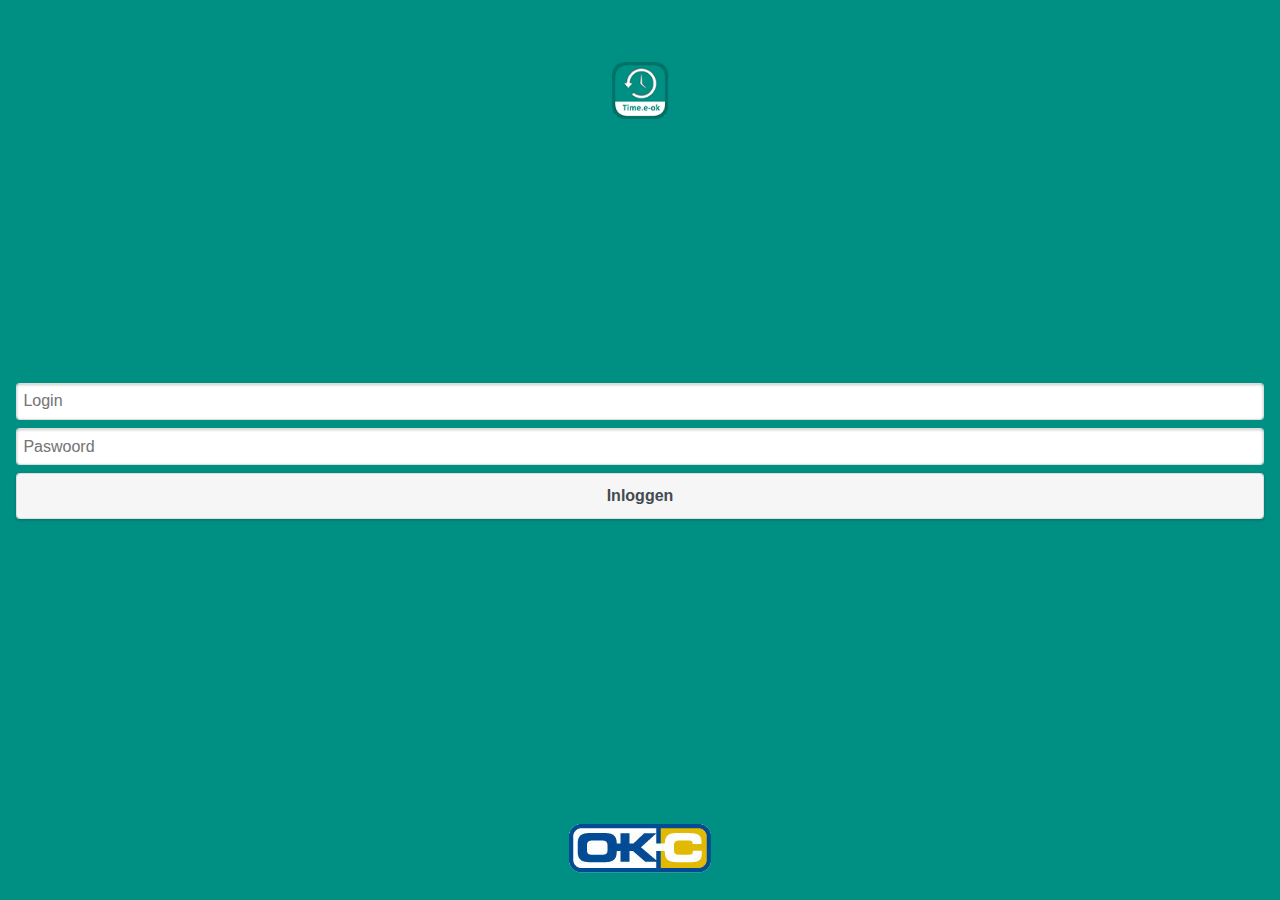
==== www/index.html @ bc642653 "Update" ====
﻿<!DOCTYPE html>
<!--
    Copyright (c) 2012-2014 Adobe Systems Incorporated. All rights reserved.

    Licensed to the Apache Software Foundation (ASF) under one
    or more contributor license agreements.  See the NOTICE file
    distributed with this work for additional information
    regarding copyright ownership.  The ASF licenses this file
    to you under the Apache License, Version 2.0 (the
    "License"); you may not use this file except in compliance
    with the License.  You may obtain a copy of the License at

    http://www.apache.org/licenses/LICENSE-2.0

    Unless required by applicable law or agreed to in writing,
    software distributed under the License is distributed on an
    "AS IS" BASIS, WITHOUT WARRANTIES OR CONDITIONS OF ANY
     KIND, either express or implied.  See the License for the
    specific language governing permissions and limitations
    under the License.
-->
<html>
    <head>
        <meta charset="utf-8" />
        <meta name="format-detection" content="telephone=no" />
        <meta name="msapplication-tap-highlight" content="no" />
        <!-- WARNING: for iOS 7, remove the width=device-width and height=device-height attributes. See https://issues.apache.org/jira/browse/CB-4323 -->
        <meta name="viewport" content="user-scalable=no, initial-scale=1, maximum-scale=1, minimum-scale=1, width=device-width, height=device-height, target-densitydpi=device-dpi" />
        <title>Time.e-ok</title>
		<link rel="stylesheet" type="text/css" href="css/reset.css" />
		<link rel="stylesheet" type="text/css" href="css/stijl.css" />
		<link href="css/jquery.mobile-1.4.3.min.css" rel="stylesheet" />
		<link rel="stylesheet" type="text/css" href="css/tijdsregistratie.css" />
		<script src="js/jquery-1.10.2.min.js"></script>
		<script src="js/jquery.mobile-1.4.3.min.js"></script>
		<script src="js/database-connection.js"></script>
    </head>
    <body class="ui-mobile-viewport ui-overlay-c">
        <div data-role="page" id="login" data-theme="a">
			<div data-role="content" class="ui-content" role="main">
				<div class="melding" onclick="hideMelding()">
				</div>
				<div class="headerLogo">
					<img src="img/time.e-ok_Logo.png" width="57" height="57" />
				</div>
				<div id="containerLogin">
					<input type="email" id="loginInput" placeholder="Login" />
					<input type="password" id="paswoordInput" placeholder="Paswoord" />
					<input type="button" id="inloggen" value="Inloggen" data-role="button" />
				</div>
				<div id="containerLoading">
					<img src="img/gif-load.gif" />
				</div>
			</div>
			<div data-role="footer" data-position="fixed">
				<img src="img/logo-okc.png" />
			</div>
		</div>

        <script type="text/javascript" src="cordova.js"></script>
        <script type="text/javascript" src="js/index.js"></script>
        <script type="text/javascript">
            app.initialize();
        </script>
        <script>
            var APIVersion = '2';

            function deviceReady() {
                if (navigator.geolocation) {
                    var geoSuccessHandler = function (position) { };

                    var geoErrorHandler = function (error) { };

                    var positionOptions = {
                        enableHighAccuracy: true,
                        maximumAge: 0
                    }
                    navigator.geolocation.getCurrentPosition(geoSuccessHandler, geoErrorHandler, positionOptions);
                }
            }

            var timeout;
            $(document).ready(function () {
                var mdwID = window.localStorage.getItem("mdwID");

                if (mdwID != null) {
                    $.ajax({
                        headers: { 'Access-Control-Allow-Origin': "*" },
                        url: url + 'api/User/getVersionInfo/?apiVersion=' + APIVersion,
                        cache: false,
                        type: 'GET',
                        contentType: 'application/json; charset=utf-8',
                        success: function (data) {
                            window.localStorage.setItem("mdwID", mdwID);
                            window.location.href = "./home.html#home";
                        },
                        error: function (e) {
                            if (e.responseJSON == undefined || e.responseJSON == null)
                                melding("U heeft geen internet connectie.", 3000, 'error');
                            else
                                melding(e.responseJSON, 3000, 'error');
                        }
                    });
                }
            });

            $("#inloggen").on('click', function () {
                $('#containerLogin').css('display', 'none');
                $('#containerLoading').css('display', 'block');
                login();
            });

            $('#loginInput, #paswoordInput').focus(function () {
                $('[data-role=footer]').css("display", "none");
            });

            function melding(bericht, fadeDelay, status) {
                switch (status) {
                    case "error":
                        $('.melding').css('background-color', '#ff5757');
                        break;
                    case "warning":
                        $('.melding').css('background-color', '#ffdd57');
                        break;
                    case "success":
                        $('.melding').css('background-color', '#57dd57');
                        break;
                }
                $('.melding').text(bericht);
                $('.melding').fadeIn();
                window.clearTimeout(timeout);
                timeout = setTimeout(function () { $('.melding').fadeOut(); }, fadeDelay);
            }

            function hideMelding() {
                clearTimeout(timeout);
                $('.melding').fadeOut();
            }

            function login() {
                console.log('login');
                var user = { UserName: $("#loginInput").val(), Paswoord: $("#paswoordInput").val(), MedewerkerID: 0, Role: "" };

                $.ajax({
                    url: url + 'api/user/login/?apiVersion=' + APIVersion,
                    type: 'POST',
                    async: false,
                    contentType: 'application/json',
                    data: JSON.stringify(user),
                    success: function (data) {
                        window.localStorage.setItem("mdwID", data.MedewerkerID);
                        window.location.href = "./home.html#home";
                    },
                    error: function (e) {
                        $('#containerLogin').css('display', 'block');
                        $('#containerLoading').css('display', 'none');

                        if (e.responseJSON == undefined || e.responseJSON == null)
                            melding("U heeft geen internet connectie.", 3000, 'error');
                        else {
                            if (e.responseJSON == "login") {
                                melding("Deze login heeft geen toegang tot de applicatie.", 3000, 'error');
                            } else if (e.responseJSON == "wachtwoord") {
                                melding("U heeft een verkeerd wachtwoord ingevoerd.", 3000, 'error');
                            } else if (e.responseJSON = "versie") {
                                melding("Gelieve de nieuwste versie van de app te installeren. Deze is gratis beschikbaar in de app store.", 3000, 'error');
                            } else if (e.responseJSON = "orgInactief") {
                                melding("Uw toegang is niet langer actief. Contacteer de HR-verantwoordelijk van uw organisatie!", 3000, 'error');
                            } else {
                                melding(e.responseJSON, 3000, 'error');
                            }
                        }
                    },
                    dataType: 'json',
                    contentType: "application/json"
                });
            }
        </script>
    </body>
</html>
---- www/css/stijl.css ----
﻿html, body {
    width: 100%;
    position: relative;
}

h1 a {
    color: white !important;
    text-decoration: none;
}

b {
    font-weight: bold;
}

a {
    text-decoration: none;
}

.ui-datepicker-calendar {
    display: none;
}

.ui-footer {
    text-align: center;
}

.ui-content {
    padding: 12px !important;
}

.clear-fix {
    clear: both;
}

.header {
    border-bottom: 3px #007369 solid !important;
    max-height: 52px;
}

.header h1 {
    padding: 14px 0px 11px 0px !important;
}

.header .left {
    float: left;
    width: 100px;
}

.header .left a {
    padding: 13px 0 11px 12px !important;
    color: white;
    width: 50px;
    display: inline-block;
    text-align: left;
    float: left;
}

.header .left a img {
    height: 22px;
}

.header .right {
    float: right;
    width: 100px;
}

.header .right a {
    padding: 13px 12px 11px 0px !important;
    width: 50px;
    display: inline-block;
    text-align: right;
    float: right;
}

.header .right a img {
    height: 22px;
}

.header .center {
    text-align: center;
    margin: 0 auto;
    width: 100px;
}

.menu li a {
    display: block;
    padding: 15px 0 15px 15px;
    border-bottom: 2px solid #e5e5e5;
    text-decoration: none;
    font-weight: normal;
    cursor: pointer;
    clear: both;
}

.menu li a span {
    float: left;
    margin-top: 3px;
}

.menu li a img {
    width: 25px;
    margin-right: 10px;
    float: left;
}

[data-role=footer] {
    margin-bottom: 20px;
}

[data-role=panel] {
    margin-top: 51px;
}

#load-statistieken {
    margin: 25px auto;
    width: 32px;
}

#legende {
    margin-top: 15px;
    display: none;
    text-align: center;
    width: 90%;
    background-color: #FFC954;
    padding: 5px 5%;
}

.hasDatepicker {
    max-width: 100% !important;
}

/*Oorspronkelijk project*/
#containerStart, #containerStop, #containerKeuze, #containerVergeten, #commentaar, #containerTime {
    display: none;
}

form {
    text-align: center;
}

#containerPagina {
    position: relative;
}

#containerLogin {
    position: absolute;
    margin-top: -75px;
    top: 50%;
    left: 16px;
    right: 16px;
}

#containerLoading {
    position: absolute;
    margin-top: -15px;
    top: 50%;
    left: 16px;
    right: 16px;
    text-align: center;
    display: none;
}

.melding {
    position: absolute;
    top: 51px;
    left: 0;
    right: 0;
    display: none;
    background-color: #FF5757;
    color: white;
    padding: 16px;
    text-align: center;
    z-index: 1;
    font-size: 14px;
}

#login .melding {
    top: 0;
}

p {
    margin: 10px 0;
}

.textbox-small {
    width: 100px !important;
    text-align: center;
}

.time {
    margin: 15% auto;
    text-align: center;
}

#containerTime {
    margin: 80px auto 0px auto;
    text-align: center;
    width: 300px;
    height: 286px;
}

#containerTime #tijdAanHetWerk {
    font-size: 18px;
    font-weight: bold;
}

#containerTime #progressbar {
    width: 200px;
    margin-left: auto;
    margin-right: auto;
    text-align: center;
    overflow: hidden;
    position: relative;
    vertical-align: middle;
    margin-bottom: 15px;
}

#containerTime #progressbarLabel {
    float: left;
    width: 100%;
    height: 100%;
    position: absolute;
    vertical-align: middle;
    line-height: 25px;
}

.start {
    background: #33AD5C;
    color: #FFFFFF;
    border: 1px solid #33AD5C;
}

.stop {
    background: #FF4D4D;
    color: #FFFFFF;
    border: 1px solid #FF4D4D;
}

.stop:hover {
    zoom: 1;
}

.commentaar {
    height: 60px;
    display: block;
    padding: 5px;
    max-width: 200px !important;
    margin-left: auto !important;
    margin-right: auto !important;
}

#containerTime input[type=button] {
    width: 200px !important;
}

.knop {
    zoom: 1;
    padding: 2px 8px;
    margin: 5px 0;
    height: 50px;
    -webkit-appearance: none;
}

.tabel_uren {
    width: 100%;
}

.tabel_uren td, .tabel_uren th {
    padding: 10px 0px 10px 0px;
    width: 33%;
    border: 1px solid #c6c6c6;
    text-align: center;
}

.tabel_uren > tbody > tr > th {
    background-color: #f5f5f5;
}

.tabel_uren > tbody > tr > td:first-child {
    background-color: #f5f5f5;
}

.tabel_uren span {
    cursor: pointer;
}

.headerLogo {
    margin-top: 50px;
    text-align: center;
}

.ui-panel-inner {
    padding: 0 !important;
}

#About #contactGeg p {
    font-weight: bold;
    font-size: 13pt;
}

#contactGeg {
    position: absolute;
    text-align: center;
    left: 50%;
    margin-left: -86px;
    top: 50%;
    margin-top: -102px;
    color: #008f83;
}

#contactGeg p:nth-child(5) {
    margin-bottom: 20px;
}

#abPageFooter {
    text-align: center;
    position: absolute;
    bottom: 0;
    margin-bottom: 15px;
}
---- www/css/tijdsregistratie.css ----
/*!
* http://themeroller.jquerymobile.com/?ver=1.4.2&style_id=20140510-15
* jQuery Mobile 1.4.2
* Git HEAD hash: 9d9a42a27d0c693e8b5569c3a10d771916af5045 <> Date: Fri Feb 28 2014 17:32:01 UTC
* http://jquerymobile.com
*
* Copyright 2010, 2014 jQuery Foundation, Inc. and other contributors
* Released under the MIT license.
* http://jquery.org/license
*
*/


/* Globals */
/* Font
-----------------------------------------------------------------------------------------------------------*/
html {
	font-size: 100%;
}
body,
input,
select,
textarea,
button,
.ui-btn {
	font-size: 1em;
	line-height: 1.3;
	        font-family: sans-serif /*{global-font-family}*/;
}
legend,
.ui-input-text input,
.ui-input-search input {
	color: inherit;
	text-shadow: inherit;
}
/* Form labels (overrides font-weight bold in bars, and mini font-size) */
.ui-mobile label,
div.ui-controlgroup-label {
	font-weight: normal;
	font-size: 16px;
}
/* Separators
-----------------------------------------------------------------------------------------------------------*/
/* Field contain separator (< 28em) */
.ui-field-contain {
	border-bottom-color: #828282;
	border-bottom-color: rgba(0,0,0,.15);
	border-bottom-width: 1px;
	border-bottom-style: solid;
}
/* Table opt-in classes: strokes between each row, and alternating row stripes */
/* Classes table-stroke and table-stripe are deprecated in 1.4. */
.table-stroke thead th,
.table-stripe thead th,
.table-stripe tbody tr:last-child {
	border-bottom: 1px solid #d6d6d6; /* non-RGBA fallback */
	border-bottom: 1px solid rgba(0,0,0,.1);
}
.table-stroke tbody th,
.table-stroke tbody td {
	border-bottom: 1px solid #e6e6e6; /* non-RGBA fallback  */
	border-bottom: 1px solid rgba(0,0,0,.05);
}
.table-stripe.table-stroke tbody tr:last-child th,
.table-stripe.table-stroke tbody tr:last-child td {
	border-bottom: 0;
}
.table-stripe tbody tr:nth-child(odd) td,
.table-stripe tbody tr:nth-child(odd) th {
	background-color: #eeeeee; /* non-RGBA fallback  */
	background-color: rgba(0,0,0,.04);
}
/* Buttons
-----------------------------------------------------------------------------------------------------------*/
.ui-btn,
label.ui-btn {
	font-weight: bold;
	border-width: 1px;
	border-style: solid;
}
.ui-btn:link {
	text-decoration: none !important;
}
.ui-btn-active {
	cursor: pointer;
}
/* Corner rounding
-----------------------------------------------------------------------------------------------------------*/
/* Class ui-btn-corner-all deprecated in 1.4 */
.ui-corner-all {
	-webkit-border-radius: 0.2em /*{global-radii-blocks}*/;
	border-radius: 0.2em /*{global-radii-blocks}*/;
}
/* Buttons */
.ui-btn-corner-all,
.ui-btn.ui-corner-all,
/* Slider track */
.ui-slider-track.ui-corner-all,
/* Flipswitch */
.ui-flipswitch.ui-corner-all,
/* Count bubble */
.ui-li-count {
	-webkit-border-radius: 0.2em /*{global-radii-buttons}*/;
	border-radius: 0.2em /*{global-radii-buttons}*/;
}
/* Icon-only buttons */
.ui-btn-icon-notext.ui-btn-corner-all,
.ui-btn-icon-notext.ui-corner-all {
	-webkit-border-radius: 1em;
	border-radius: 1em;
}
/* Radius clip workaround for cleaning up corner trapping */
.ui-btn-corner-all,
.ui-corner-all {
	-webkit-background-clip: padding;
	background-clip: padding-box;
}
/* Popup arrow */
.ui-popup.ui-corner-all > .ui-popup-arrow-guide {
	left: 0.2em /*{global-radii-blocks}*/;
	right: 0.2em /*{global-radii-blocks}*/;
	top: 0.2em /*{global-radii-blocks}*/;
	bottom: 0.2em /*{global-radii-blocks}*/;
}
/* Shadow
-----------------------------------------------------------------------------------------------------------*/
.ui-shadow {
	-webkit-box-shadow: 0 1px 3px /*{global-box-shadow-size}*/ rgba(0,0,0,0.2) /*{global-box-shadow-color}*/;
	-moz-box-shadow: 0 1px 3px /*{global-box-shadow-size}*/ rgba(0,0,0,0.2) /*{global-box-shadow-color}*/;
	box-shadow: 0 1px 3px /*{global-box-shadow-size}*/ rgba(0,0,0,0.2) /*{global-box-shadow-color}*/;
}
.ui-shadow-inset {
	-webkit-box-shadow: inset 0 1px 3px /*{global-box-shadow-size}*/ rgba(0,0,0,0.2) /*{global-box-shadow-color}*/;
	-moz-box-shadow: inset 0 1px 3px /*{global-box-shadow-size}*/ rgba(0,0,0,0.2) /*{global-box-shadow-color}*/;
	box-shadow: inset 0 1px 3px /*{global-box-shadow-size}*/ rgba(0,0,0,0.2) /*{global-box-shadow-color}*/;
}
.ui-overlay-shadow {
	-webkit-box-shadow: 0 0 12px 		rgba(0,0,0,.6);
	-moz-box-shadow: 0 0 12px 			rgba(0,0,0,.6);
	box-shadow: 0 0 12px 				rgba(0,0,0,.6);
}
/* Icons
-----------------------------------------------------------------------------------------------------------*/
.ui-btn-icon-left:after,
.ui-btn-icon-right:after,
.ui-btn-icon-top:after,
.ui-btn-icon-bottom:after,
.ui-btn-icon-notext:after {
	background-color: #666666 /*{global-icon-color}*/;
	background-color: rgba(0,0,0,.3) /*{global-icon-disc}*/;
	background-position: center center;
	background-repeat: no-repeat;
	-webkit-border-radius: 1em;
	border-radius: 1em;
}
/* Alt icons */
.ui-alt-icon.ui-btn:after,
.ui-alt-icon .ui-btn:after,
html .ui-alt-icon.ui-checkbox-off:after,
html .ui-alt-icon.ui-radio-off:after,
html .ui-alt-icon .ui-checkbox-off:after,
html .ui-alt-icon .ui-radio-off:after {
	background-color: #666666 /*{global-icon-color}*/;
	background-color: 					rgba(0,0,0,.15);
}
/* No disc */
.ui-nodisc-icon.ui-btn:after,
.ui-nodisc-icon .ui-btn:after {
	background-color: transparent;
}
/* Icon shadow */
.ui-shadow-icon.ui-btn:after,
.ui-shadow-icon .ui-btn:after {
	-webkit-box-shadow: 0 1px 0 rgba(255,255,255,.3) /*{global-icon-shadow}*/;
	-moz-box-shadow: 0 1px 0 rgba(255,255,255,.3) /*{global-icon-shadow}*/;
	box-shadow: 0 1px 0 rgba(255,255,255,.3) /*{global-icon-shadow}*/;
}
/* Checkbox and radio */
.ui-btn.ui-checkbox-off:after,
.ui-btn.ui-checkbox-on:after,
.ui-btn.ui-radio-off:after,
.ui-btn.ui-radio-on:after {
	display: block;
	width: 18px;
	height: 18px;
	margin: -9px 2px 0 2px;
}
.ui-checkbox-off:after,
.ui-btn.ui-radio-off:after {
	filter: Alpha(Opacity=30);
	opacity: .3;
}
.ui-btn.ui-checkbox-off:after,
.ui-btn.ui-checkbox-on:after {
	-webkit-border-radius: .1875em;
	border-radius: .1875em;
}
.ui-radio .ui-btn.ui-radio-on:after {
	background-image: none;
	background-color: #fff;
	width: 8px;
	height: 8px;
	border-width: 5px;
	border-style: solid; 
}
.ui-alt-icon.ui-btn.ui-radio-on:after,
.ui-alt-icon .ui-btn.ui-radio-on:after {
	background-color: #000;
}
/* Loader */
.ui-icon-loading {
	background: url("images/ajax-loader.gif");
	background-size: 2.875em 2.875em;
}
/* Swatches */
/* A
-----------------------------------------------------------------------------------------------------------*/
/* Bar: Toolbars, dividers, slider track */
.ui-bar-a,
.ui-page-theme-a .ui-bar-inherit,
html .ui-bar-a .ui-bar-inherit,
html .ui-body-a .ui-bar-inherit,
html body .ui-group-theme-a .ui-bar-inherit {
	background-color: #008f83 /*{a-bar-background-color}*/;
	border-color: #008f83 /*{a-bar-border}*/;
	color: #ffffff /*{a-bar-color}*/;
	text-shadow: 0 /*{a-bar-shadow-x}*/ 0px /*{a-bar-shadow-y}*/ 0 /*{a-bar-shadow-radius}*/ #444444 /*{a-bar-shadow-color}*/;
	font-weight: bold;
}
.ui-bar-a {
	border-width: 1px;
	border-style: solid;
}
/* Page and overlay */
.ui-overlay-a,
.ui-page-theme-a,
.ui-page-theme-a .ui-panel-wrapper {
	background-color: #008f83 /*{a-page-background-color}*/;
	border-color: #008f83 /*{a-page-border}*/;
	color: #ffffff /*{a-page-color}*/;
	text-shadow: 0 /*{a-page-shadow-x}*/ 0px /*{a-page-shadow-y}*/ 0 /*{a-page-shadow-radius}*/ #444444 /*{a-page-shadow-color}*/;
}
/* Body: Read-only lists, text inputs, collapsible content */
.ui-body-a,
.ui-page-theme-a .ui-body-inherit,
html .ui-bar-a .ui-body-inherit,
html .ui-body-a .ui-body-inherit,
html body .ui-group-theme-a .ui-body-inherit,
html .ui-panel-page-container-a {
	background-color: #ffffff /*{a-body-background-color}*/;
	border-color: #dddddd /*{a-body-border}*/;
	color: #434a51 /*{a-body-color}*/;
	text-shadow: 0 /*{a-body-shadow-x}*/ 0px /*{a-body-shadow-y}*/ 0 /*{a-body-shadow-radius}*/ #f3f3f3 /*{a-body-shadow-color}*/;
}
.ui-body-a {
	border-width: 1px;
	border-style: solid;
}
/* Links */
.ui-page-theme-a a,
html .ui-bar-a a,
html .ui-body-a a,
html body .ui-group-theme-a a {
	color: #434a51 /*{a-link-color}*/;
	font-weight: bold;
}
.ui-page-theme-a a:visited,
html .ui-bar-a a:visited,
html .ui-body-a a:visited,
html body .ui-group-theme-a a:visited {
    color: #22303d /*{a-link-visited}*/;
}
.ui-page-theme-a a:hover,
html .ui-bar-a a:hover,
html .ui-body-a a:hover,
html body .ui-group-theme-a a:hover {
	color: #3c566c /*{a-link-hover}*/;
}
.ui-page-theme-a a:active,
html .ui-bar-a a:active,
html .ui-body-a a:active,
html body .ui-group-theme-a a:active {
	color: #354b5e /*{a-link-active}*/;
}
/* Button up */
.ui-page-theme-a .ui-btn,
html .ui-bar-a .ui-btn,
html .ui-body-a .ui-btn,
html body .ui-group-theme-a .ui-btn,
html head   body .ui-btn.ui-btn-a,
/* Button visited */
.ui-page-theme-a .ui-btn:visited,
html .ui-bar-a .ui-btn:visited,
html .ui-body-a .ui-btn:visited,
html body .ui-group-theme-a .ui-btn:visited,
html head   body .ui-btn.ui-btn-a:visited {
	background-color: #f6f6f6 /*{a-bup-background-color}*/;
	border-color: #dddddd /*{a-bup-border}*/;
	color: #434a51 /*{a-bup-color}*/;
	text-shadow: 0 /*{a-bup-shadow-x}*/ 1px /*{a-bup-shadow-y}*/ 0 /*{a-bup-shadow-radius}*/ #f3f3f3 /*{a-bup-shadow-color}*/;
}
/* Button hover */
.ui-page-theme-a .ui-btn:hover,
html .ui-bar-a .ui-btn:hover,
html .ui-body-a .ui-btn:hover,
html body .ui-group-theme-a .ui-btn:hover,
html head   body .ui-btn.ui-btn-a:hover {
	background-color: #ededed /*{a-bhover-background-color}*/;
	border-color: #dddddd /*{a-bhover-border}*/;
	color: #434a51 /*{a-bhover-color}*/;
	text-shadow: 0 /*{a-bhover-shadow-x}*/ 1px /*{a-bhover-shadow-y}*/ 0 /*{a-bhover-shadow-radius}*/ #f3f3f3 /*{a-bhover-shadow-color}*/;
}
/* Button down */
.ui-page-theme-a .ui-btn:active,
html .ui-bar-a .ui-btn:active,
html .ui-body-a .ui-btn:active,
html body .ui-group-theme-a .ui-btn:active,
html head   body .ui-btn.ui-btn-a:active {
	background-color: #bababa /*{a-bdown-background-color}*/;
	border-color: #dddddd /*{a-bdown-border}*/;
	color: #434a51 /*{a-bdown-color}*/;
	text-shadow: 0 /*{a-bdown-shadow-x}*/ 1px /*{a-bdown-shadow-y}*/ 0 /*{a-bdown-shadow-radius}*/ #f3f3f3 /*{a-bdown-shadow-color}*/;
}
/* Active button */
.ui-page-theme-a .ui-btn.ui-btn-active,
html .ui-bar-a .ui-btn.ui-btn-active,
html .ui-body-a .ui-btn.ui-btn-active,
html body .ui-group-theme-a .ui-btn.ui-btn-active,
html head   body .ui-btn.ui-btn-a.ui-btn-active,
/* Active checkbox icon */
.ui-page-theme-a .ui-checkbox-on:after,
html .ui-bar-a .ui-checkbox-on:after,
html .ui-body-a .ui-checkbox-on:after,
html body .ui-group-theme-a .ui-checkbox-on:after,
.ui-btn.ui-checkbox-on.ui-btn-a:after,
/* Active flipswitch background */
.ui-page-theme-a .ui-flipswitch-active,
html .ui-bar-a .ui-flipswitch-active,
html .ui-body-a .ui-flipswitch-active,
html body .ui-group-theme-a .ui-flipswitch-active,
html body .ui-flipswitch.ui-bar-a.ui-flipswitch-active,
/* Active slider track */
.ui-page-theme-a .ui-slider-track .ui-btn-active,
html .ui-bar-a .ui-slider-track .ui-btn-active,
html .ui-body-a .ui-slider-track .ui-btn-active,
html body .ui-group-theme-a .ui-slider-track .ui-btn-active,
html body div.ui-slider-track.ui-body-a .ui-btn-active {
	background-color: #354b5e /*{a-active-background-color}*/;
	border-color: #354b5e /*{a-active-border}*/;
	color: #ffffff /*{a-active-color}*/;
	text-shadow: 0 /*{a-active-shadow-x}*/ 1px /*{a-active-shadow-y}*/ 0 /*{a-active-shadow-radius}*/ #444444 /*{a-active-shadow-color}*/;
}
/* Active radio button icon */
.ui-page-theme-a .ui-radio-on:after,
html .ui-bar-a .ui-radio-on:after,
html .ui-body-a .ui-radio-on:after,
html body .ui-group-theme-a .ui-radio-on:after,
.ui-btn.ui-radio-on.ui-btn-a:after {
	border-color: #354b5e /*{a-active-background-color}*/;
}
/* Focus */
.ui-page-theme-a .ui-btn:focus,
html .ui-bar-a .ui-btn:focus,
html .ui-body-a .ui-btn:focus,
html body .ui-group-theme-a .ui-btn:focus,
html head   body .ui-btn.ui-btn-a:focus,
/* Focus buttons and text inputs with div wrap */
.ui-page-theme-a .ui-focus,
html .ui-bar-a .ui-focus,
html .ui-body-a .ui-focus,
html body .ui-group-theme-a .ui-focus,
html head   body .ui-btn-a.ui-focus,
html head   body .ui-body-a.ui-focus {
	-webkit-box-shadow: 0 0 12px #354b5e /*{a-active-background-color}*/;
	-moz-box-shadow: 0 0 12px #354b5e /*{a-active-background-color}*/;
	box-shadow: 0 0 12px #354b5e /*{a-active-background-color}*/;
}
/* B
-----------------------------------------------------------------------------------------------------------*/
/* Bar: Toolbars, dividers, slider track */
.ui-bar-b,
.ui-page-theme-b .ui-bar-inherit,
html .ui-bar-b .ui-bar-inherit,
html .ui-body-b .ui-bar-inherit,
html body .ui-group-theme-b .ui-bar-inherit {
	background-color: #008f83 /*{b-bar-background-color}*/;
	border-color: #008f83 /*{b-bar-border}*/;
	color: #ffffff /*{b-bar-color}*/;
	text-shadow: 0 /*{b-bar-shadow-x}*/ 0px /*{b-bar-shadow-y}*/ 0 /*{b-bar-shadow-radius}*/ #444444 /*{b-bar-shadow-color}*/;
	font-weight: bold;
}
.ui-bar-b {
	border-width: 1px;
	border-style: solid;
}
/* Page and overlay */
.ui-overlay-b,
.ui-page-theme-b,
.ui-page-theme-b .ui-panel-wrapper {
	background-color: #f9f9f9 /*{b-page-background-color}*/;
	border-color: #bbbbbb /*{b-page-border}*/;
	color: #354b5e /*{b-page-color}*/;
	text-shadow: 0 /*{b-page-shadow-x}*/ 0px /*{b-page-shadow-y}*/ 0 /*{b-page-shadow-radius}*/ #f3f3f3 /*{b-page-shadow-color}*/;
}
/* Body: Read-only lists, text inputs, collapsible content */
.ui-body-b,
.ui-page-theme-b .ui-body-inherit,
html .ui-bar-b .ui-body-inherit,
html .ui-body-b .ui-body-inherit,
html body .ui-group-theme-b .ui-body-inherit,
html .ui-panel-page-container-b {
	background-color: #ffffff /*{b-body-background-color}*/;
	border-color: #dddddd /*{b-body-border}*/;
	color: #434a51 /*{b-body-color}*/;
	text-shadow: 0 /*{b-body-shadow-x}*/ 0px /*{b-body-shadow-y}*/ 0 /*{b-body-shadow-radius}*/ #f3f3f3 /*{b-body-shadow-color}*/;
}
.ui-body-b {
	border-width: 1px;
	border-style: solid;
}
/* Links */
.ui-page-theme-b a,
html .ui-bar-b a,
html .ui-body-b a,
html body .ui-group-theme-b a {
	color: #434a51 /*{b-link-color}*/;
	font-weight: bold;
}
.ui-page-theme-b a:visited,
html .ui-bar-b a:visited,
html .ui-body-b a:visited,
html body .ui-group-theme-b a:visited {
    color: #22303d /*{b-link-visited}*/;
}
.ui-page-theme-b a:hover,
html .ui-bar-b a:hover,
html .ui-body-b a:hover,
html body .ui-group-theme-b a:hover {
	color: #3c566c /*{b-link-hover}*/;
}
.ui-page-theme-b a:active,
html .ui-bar-b a:active,
html .ui-body-b a:active,
html body .ui-group-theme-b a:active {
	color: #354b5e /*{b-link-active}*/;
}
/* Button up */
.ui-page-theme-b .ui-btn,
html .ui-bar-b .ui-btn,
html .ui-body-b .ui-btn,
html body .ui-group-theme-b .ui-btn,
html head   body .ui-btn.ui-btn-b,
/* Button visited */
.ui-page-theme-b .ui-btn:visited,
html .ui-bar-b .ui-btn:visited,
html .ui-body-b .ui-btn:visited,
html body .ui-group-theme-b .ui-btn:visited,
html head   body .ui-btn.ui-btn-b:visited {
	background-color: #f6f6f6 /*{b-bup-background-color}*/;
	border-color: #dddddd /*{b-bup-border}*/;
	color: #434a51 /*{b-bup-color}*/;
	text-shadow: 0 /*{b-bup-shadow-x}*/ 0px /*{b-bup-shadow-y}*/ 0 /*{b-bup-shadow-radius}*/ #f3f3f3 /*{b-bup-shadow-color}*/;
}
/* Button hover */
.ui-page-theme-b .ui-btn:hover,
html .ui-bar-b .ui-btn:hover,
html .ui-body-b .ui-btn:hover,
html body .ui-group-theme-b .ui-btn:hover,
html head   body .ui-btn.ui-btn-b:hover {
	background-color: #ededed /*{b-bhover-background-color}*/;
	border-color: #dddddd /*{b-bhover-border}*/;
	color: #434a51 /*{b-bhover-color}*/;
	text-shadow: 0 /*{b-bhover-shadow-x}*/ 0px /*{b-bhover-shadow-y}*/ 0 /*{b-bhover-shadow-radius}*/ #f3f3f3 /*{b-bhover-shadow-color}*/;
}
/* Button down */
.ui-page-theme-b .ui-btn:active,
html .ui-bar-b .ui-btn:active,
html .ui-body-b .ui-btn:active,
html body .ui-group-theme-b .ui-btn:active,
html head   body .ui-btn.ui-btn-b:active {
	background-color: #bababa /*{b-bdown-background-color}*/;
	border-color: #dddddd /*{b-bdown-border}*/;
	color: #434a51 /*{b-bdown-color}*/;
	text-shadow: 0 /*{b-bdown-shadow-x}*/ 0px /*{b-bdown-shadow-y}*/ 0 /*{b-bdown-shadow-radius}*/ #f3f3f3 /*{b-bdown-shadow-color}*/;
}
/* Active button */
.ui-page-theme-b .ui-btn.ui-btn-active,
html .ui-bar-b .ui-btn.ui-btn-active,
html .ui-body-b .ui-btn.ui-btn-active,
html body .ui-group-theme-b .ui-btn.ui-btn-active,
html head   body .ui-btn.ui-btn-b.ui-btn-active,
/* Active checkbox icon */
.ui-page-theme-b .ui-checkbox-on:after,
html .ui-bar-b .ui-checkbox-on:after,
html .ui-body-b .ui-checkbox-on:after,
html body .ui-group-theme-b .ui-checkbox-on:after,
.ui-btn.ui-checkbox-on.ui-btn-b:after,
/* Active flipswitch background */
.ui-page-theme-b .ui-flipswitch-active,
html .ui-bar-b .ui-flipswitch-active,
html .ui-body-b .ui-flipswitch-active,
html body .ui-group-theme-b .ui-flipswitch-active,
html body .ui-flipswitch.ui-bar-b.ui-flipswitch-active,
/* Active slider track */
.ui-page-theme-b .ui-slider-track .ui-btn-active,
html .ui-bar-b .ui-slider-track .ui-btn-active,
html .ui-body-b .ui-slider-track .ui-btn-active,
html body .ui-group-theme-b .ui-slider-track .ui-btn-active,
html body div.ui-slider-track.ui-body-b .ui-btn-active {
	background-color: #354b5e /*{b-active-background-color}*/;
	border-color: #354b5e /*{b-active-border}*/;
	color: #ffffff /*{b-active-color}*/;
	text-shadow: 0 /*{b-active-shadow-x}*/ 0px /*{b-active-shadow-y}*/ 0 /*{b-active-shadow-radius}*/ #444444 /*{b-active-shadow-color}*/;
}
/* Active radio button icon */
.ui-page-theme-b .ui-radio-on:after,
html .ui-bar-b .ui-radio-on:after,
html .ui-body-b .ui-radio-on:after,
html body .ui-group-theme-b .ui-radio-on:after,
.ui-btn.ui-radio-on.ui-btn-b:after {
	border-color: #354b5e /*{b-active-background-color}*/;
}
/* Focus */
.ui-page-theme-b .ui-btn:focus,
html .ui-bar-b .ui-btn:focus,
html .ui-body-b .ui-btn:focus,
html body .ui-group-theme-b .ui-btn:focus,
html head   body .ui-btn.ui-btn-b:focus,
/* Focus buttons and text inputs with div wrap */
.ui-page-theme-b .ui-focus,
html .ui-bar-b .ui-focus,
html .ui-body-b .ui-focus,
html body .ui-group-theme-b .ui-focus,
html head   body .ui-btn-b.ui-focus,
html head   body .ui-body-b.ui-focus {
	-webkit-box-shadow: 0 0 12px #354b5e /*{b-active-background-color}*/;
	-moz-box-shadow: 0 0 12px #354b5e /*{b-active-background-color}*/;
	box-shadow: 0 0 12px #354b5e /*{b-active-background-color}*/;
}


/* Structure */
/* Disabled
-----------------------------------------------------------------------------------------------------------*/
/* Class ui-disabled deprecated in 1.4. :disabled not supported by IE8 so we use [disabled] */
.ui-disabled,
.ui-state-disabled,
button[disabled],
.ui-select .ui-btn.ui-state-disabled {
	filter: Alpha(Opacity=30);
	opacity: .3;
	cursor: default !important;
	pointer-events: none;
}
/* Focus state outline
-----------------------------------------------------------------------------------------------------------*/
.ui-btn:focus,
.ui-btn.ui-focus {
	outline: 0;
}
/* Unset box-shadow in browsers that don't do it right */
.ui-noboxshadow .ui-shadow,
.ui-noboxshadow .ui-shadow-inset,
.ui-noboxshadow .ui-overlay-shadow,
.ui-noboxshadow .ui-shadow-icon.ui-btn:after,
.ui-noboxshadow .ui-shadow-icon .ui-btn:after,
.ui-noboxshadow .ui-focus,
.ui-noboxshadow .ui-btn:focus,
.ui-noboxshadow  input:focus,
.ui-noboxshadow .ui-panel {
	-webkit-box-shadow: none !important;
	-moz-box-shadow: none !important;
	box-shadow: none !important;
}
.ui-noboxshadow .ui-btn:focus,
.ui-noboxshadow .ui-focus {
	outline-width: 1px;
	outline-style: auto;
}
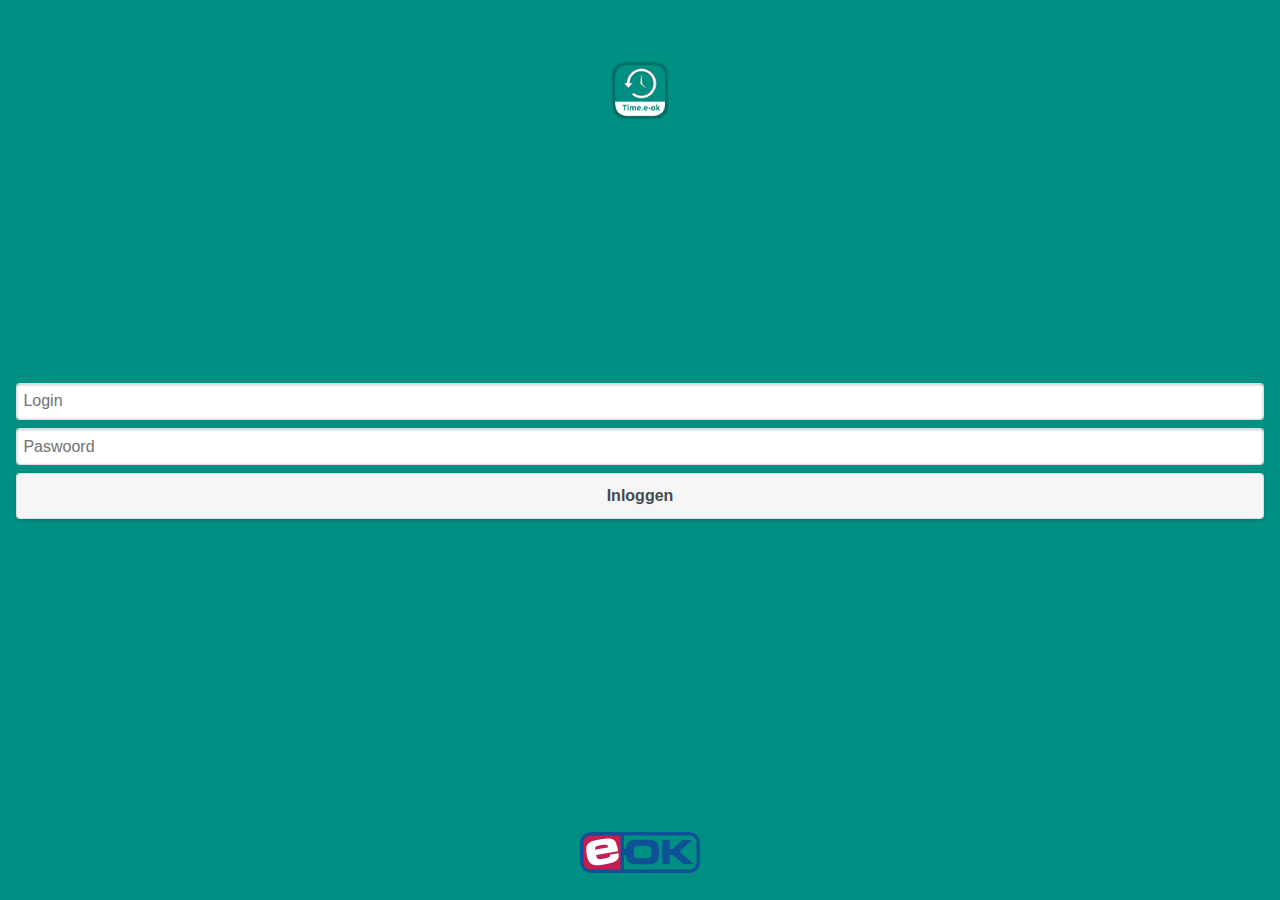
==== commit cccf64fe: "Update" ====
--- a/www/index.html
+++ b/www/index.html
@@ -25,7 +25,8 @@
         <meta name="format-detection" content="telephone=no" />
         <meta name="msapplication-tap-highlight" content="no" />
         <!-- WARNING: for iOS 7, remove the width=device-width and height=device-height attributes. See https://issues.apache.org/jira/browse/CB-4323 -->
-        <meta name="viewport" content="user-scalable=no, initial-scale=1, maximum-scale=1, minimum-scale=1, width=device-width, height=device-height, target-densitydpi=device-dpi" />
+        <!--<meta name="viewport" content="user-scalable=no, initial-scale=1, maximum-scale=1, minimum-scale=1, width=device-width, height=device-height, target-densitydpi=device-dpi" />-->
+        <meta name="viewport" content="user-scalable=no, initial-scale=1.0, maximum-scale=1.0, minimum-scale=1.0, width=device-width, height=device-height, target-densitydpi=medium-dpi" />
         <title>Time.e-ok</title>
 		<link rel="stylesheet" type="text/css" href="css/reset.css" />
 		<link rel="stylesheet" type="text/css" href="css/stijl.css" />
@@ -53,7 +54,7 @@
 				</div>
 			</div>
 			<div data-role="footer" data-position="fixed">
-				<img src="img/logo-okc.png" />
+				<img src="img/logo_e-ok.png" />
 			</div>
 		</div>
 
